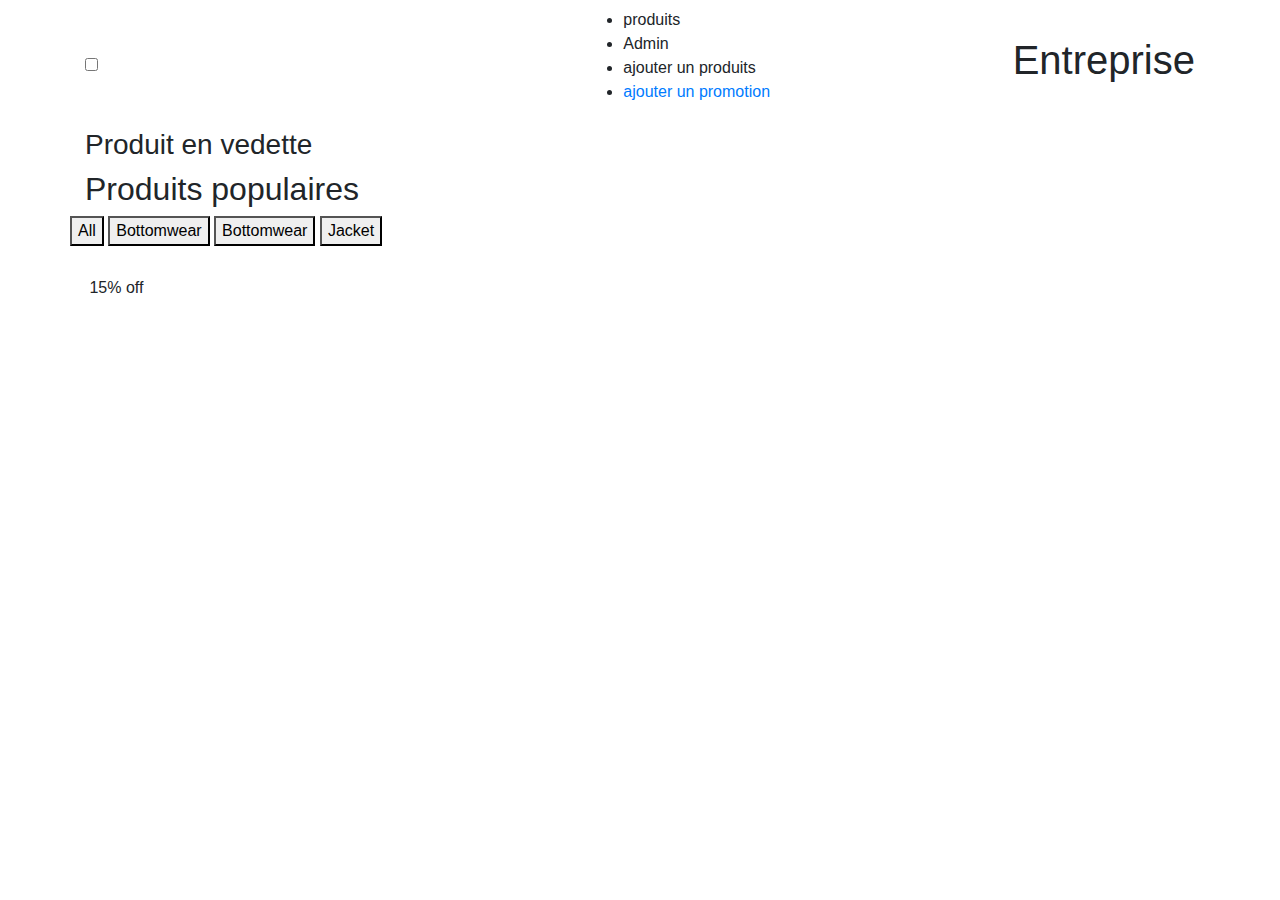
==== promotions-creator-app/src/main/resources/templates/admin.html @ 87afd285 "admin page creating" ====
<!DOCTYPE html>
<html xmlns:th="http//www.thymeleaf.org">
<head>
<meta charset="ISO-8859-1">
<title>Produit</title>
<link rel="stylesheet" href="css/style.css"><link>
<link rel="stylesheet" href="https://cdn.jsdelivr.net/npm/bootstrap@4.3.1/dist/css/bootstrap.min.css" integrity="sha384-ggOyR0iXCbMQv3Xipma34MD+dH/1fQ784/j6cY/iJTQUOhcWr7x9JvoRxT2MZw1T" crossorigin="anonymous">
</head>
<body>
 <nav class="navbar">
        <div class="navbar-container container">
            <input type="checkbox" name="" id="">
            <div class="hamburger-lines">
                <span class="line line1"></span>
                <span class="line line2"></span>
                <span class="line line3"></span>
            </div>
            <ul class="menu-items">
                <li><a th:href="@{/}">produits</a></li>
                <li><a th:href="@{/login}">Admin</a></li>
                <li><a th:href="@{/productAdd}">ajouter un produits</a></li>
                <li><a href="#">ajouter un promotion</a></li>
                
            </ul>
            <h1 class="logo">Entreprise</h1>
        </div>
    </nav>
	
	<section class="section-products">
		<div class="container">
				<div class="headers">
				<div>
								<div class="header">
										<h3>Produit en vedette</h3>
										<h2>Produits populaires</h2>
								</div>
				</div>
				<div class="row">
				<div style="width: 100%; margin-bottom: 30px">
			<div id="buttons">
        		<button class="button-value" id="all">All</button>
        		<button class="button-value" onclick="filterProduct('Topwear')">Bottomwear</button>
        		<button class="button-value" onclick="filterProduct('Bottomwear')">Bottomwear</button>
        		<button class="button-value" onclick="filterProduct('Jacket')">Jacket </button>
    	  </div>
				</div>
				</div>
				
		</div>
				<div class="row">
						<!-- Single Product -->
						<div id = "filters" th:each="product: ${products}" class="col-md-6 col-lg-4 col-xl-3" th:value="${product.category}">
								<div id="product-1" class="single-product">
										<div class="imageAndDiscount">
										<img th:src ="${product.image}" class ="product-image"/>
											<span class="discount">15% off</span>
										</div>
										<div class="part-2">
												<h3  th:text="${product.label}" class="product-title"></h3>
												<p th:text="${product.description}"><p/>
												<h4 th:text="${product.price}" class="product-old-price"></h4>
												<h4 th:text="${product.price}"></h4>
										</div>
								</div>
						</div>
						
				</div>
						
</section>
 <script>
 	const options = div.querySelectorAll('.value');
 	document.querySelectorAll('[data-foo="value"]');
    var buttons= document.getElementsByTagName("button").onclick();
    
    switch(buttons){
        case "all":
            a.play();
            document.getElementById("letter").innerHTML = "A";
            document.getElementById("morse").innerHTML = ".-";
            break;
        case "b":
            b.play();
            document.getElementById("letter").innerHTML = "B";
            document.getElementById("morse").innerHTML = "-...";
            break;
    };

    
    </script>
</body>
</html>
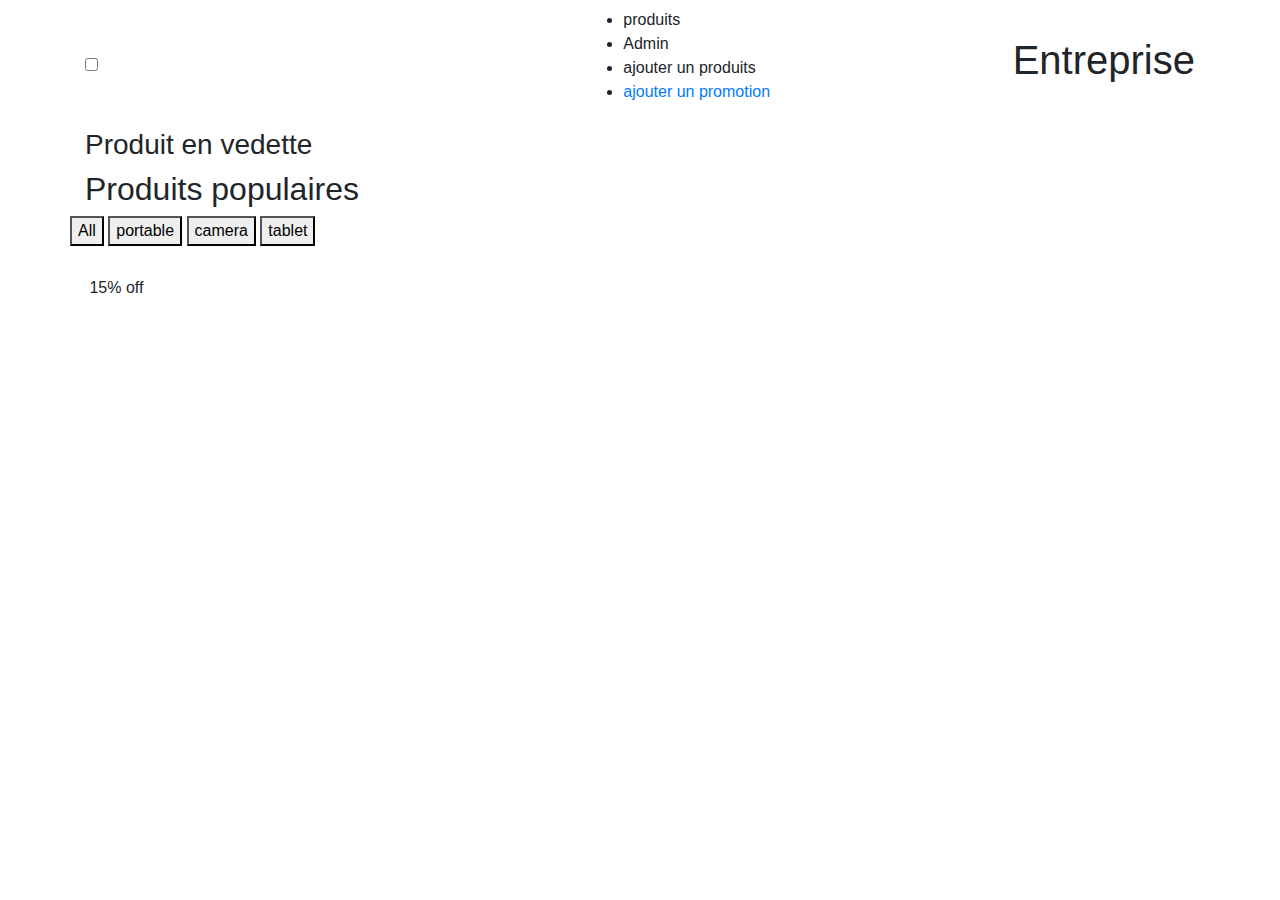
==== commit 5207d3c6: "project updating" ====
--- a/promotions-creator-app/src/main/resources/templates/admin.html
+++ b/promotions-creator-app/src/main/resources/templates/admin.html
@@ -16,7 +16,7 @@
                 <span class="line line3"></span>
             </div>
             <ul class="menu-items">
-                <li><a th:href="@{/}">produits</a></li>
+                <li><a th:href="@{/home}">produits</a></li>
                 <li><a th:href="@{/login}">Admin</a></li>
                 <li><a th:href="@{/productAdd}">ajouter un produits</a></li>
                 <li><a href="#">ajouter un promotion</a></li>
@@ -39,9 +39,9 @@
 				<div style="width: 100%; margin-bottom: 30px">
 			<div id="buttons">
         		<button class="button-value" id="all">All</button>
-        		<button class="button-value" onclick="filterProduct('Topwear')">Bottomwear</button>
-        		<button class="button-value" onclick="filterProduct('Bottomwear')">Bottomwear</button>
-        		<button class="button-value" onclick="filterProduct('Jacket')">Jacket </button>
+        		<button class="button-value" onclick="filterProduct('Topwear')">portable</button>
+        		<button class="button-value" onclick="filterProduct('Bottomwear')">camera</button>
+        		<button class="button-value" onclick="filterProduct('Jacket')">tablet </button>
     	  </div>
 				</div>
 				</div>
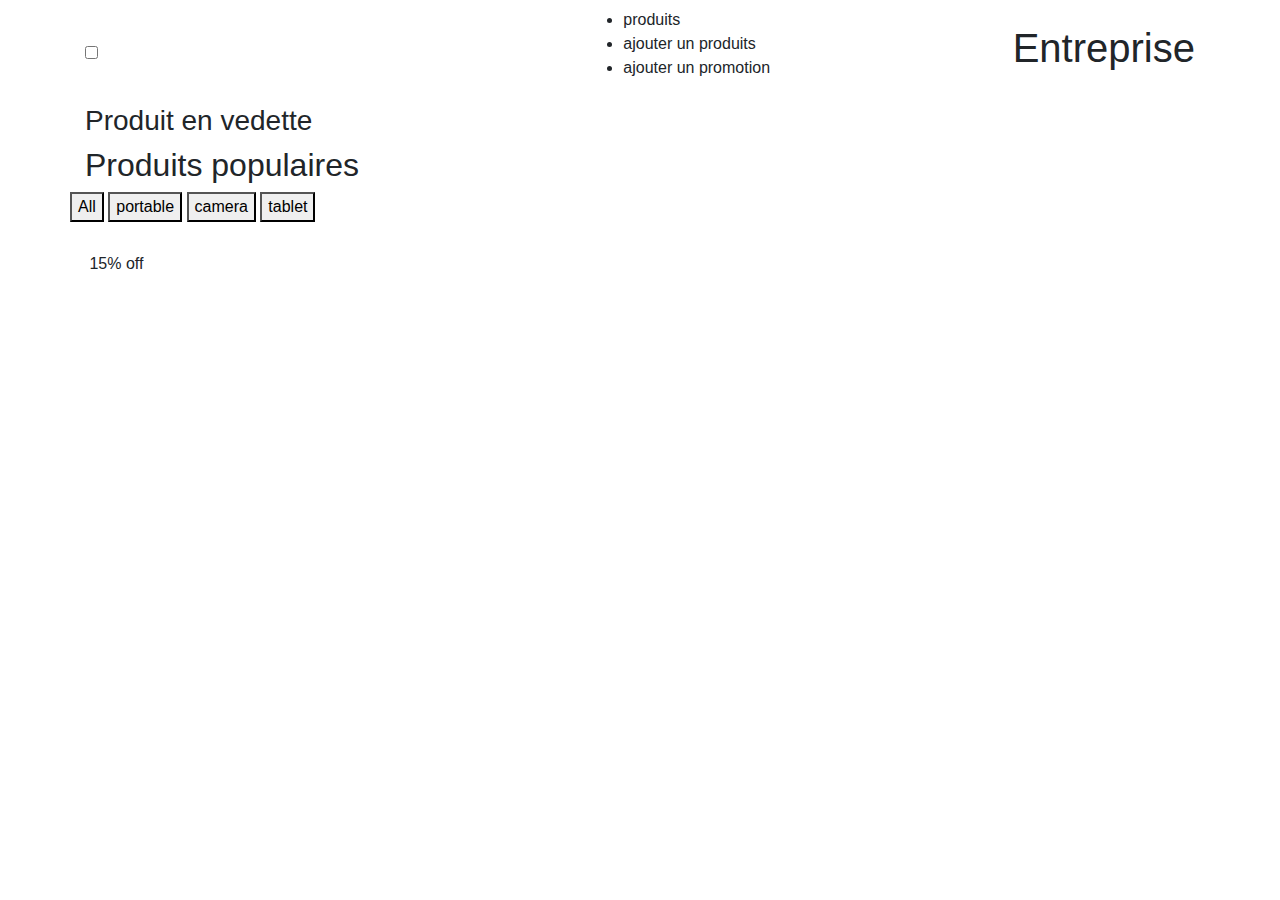
==== commit 6a9e507a: "adding spring boot 6 security" ====
--- a/promotions-creator-app/src/main/resources/templates/admin.html
+++ b/promotions-creator-app/src/main/resources/templates/admin.html
@@ -16,10 +16,9 @@
                 <span class="line line3"></span>
             </div>
             <ul class="menu-items">
-                <li><a th:href="@{/home}">produits</a></li>
-                <li><a th:href="@{/login}">Admin</a></li>
+                <li><a th:href="@{/allproducts}">produits</a></li>
                 <li><a th:href="@{/productAdd}">ajouter un produits</a></li>
-                <li><a href="#">ajouter un promotion</a></li>
+                <li><a th:href="@{/promotionadd}">ajouter un promotion</a></li>
                 
             </ul>
             <h1 class="logo">Entreprise</h1>
@@ -67,25 +66,7 @@
 				</div>
 						
 </section>
- <script>
- 	const options = div.querySelectorAll('.value');
- 	document.querySelectorAll('[data-foo="value"]');
-    var buttons= document.getElementsByTagName("button").onclick();
-    
-    switch(buttons){
-        case "all":
-            a.play();
-            document.getElementById("letter").innerHTML = "A";
-            document.getElementById("morse").innerHTML = ".-";
-            break;
-        case "b":
-            b.play();
-            document.getElementById("letter").innerHTML = "B";
-            document.getElementById("morse").innerHTML = "-...";
-            break;
-    };
-
-    
+ <script>    
     </script>
 </body>
 </html>
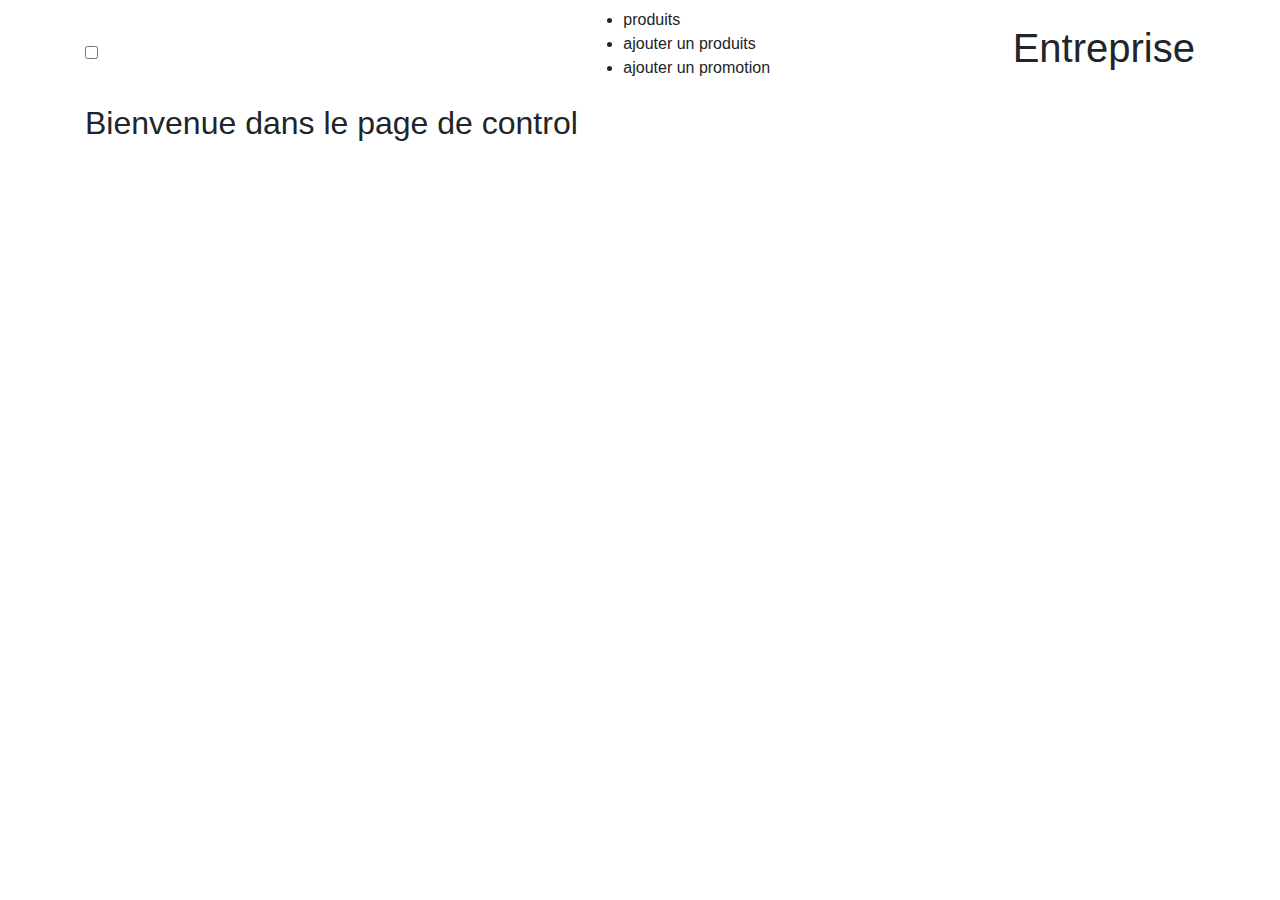
==== commit c66e6e00: "reconnect to database" ====
--- a/promotions-creator-app/src/main/resources/templates/admin.html
+++ b/promotions-creator-app/src/main/resources/templates/admin.html
@@ -30,39 +30,8 @@
 				<div class="headers">
 				<div>
 								<div class="header">
-										<h3>Produit en vedette</h3>
-										<h2>Produits populaires</h2>
+										<h2>Bienvenue dans le page de control</h2>
 								</div>
-				</div>
-				<div class="row">
-				<div style="width: 100%; margin-bottom: 30px">
-			<div id="buttons">
-        		<button class="button-value" id="all">All</button>
-        		<button class="button-value" onclick="filterProduct('Topwear')">portable</button>
-        		<button class="button-value" onclick="filterProduct('Bottomwear')">camera</button>
-        		<button class="button-value" onclick="filterProduct('Jacket')">tablet </button>
-    	  </div>
-				</div>
-				</div>
-				
-		</div>
-				<div class="row">
-						<!-- Single Product -->
-						<div id = "filters" th:each="product: ${products}" class="col-md-6 col-lg-4 col-xl-3" th:value="${product.category}">
-								<div id="product-1" class="single-product">
-										<div class="imageAndDiscount">
-										<img th:src ="${product.image}" class ="product-image"/>
-											<span class="discount">15% off</span>
-										</div>
-										<div class="part-2">
-												<h3  th:text="${product.label}" class="product-title"></h3>
-												<p th:text="${product.description}"><p/>
-												<h4 th:text="${product.price}" class="product-old-price"></h4>
-												<h4 th:text="${product.price}"></h4>
-										</div>
-								</div>
-						</div>
-						
 				</div>
 						
 </section>
